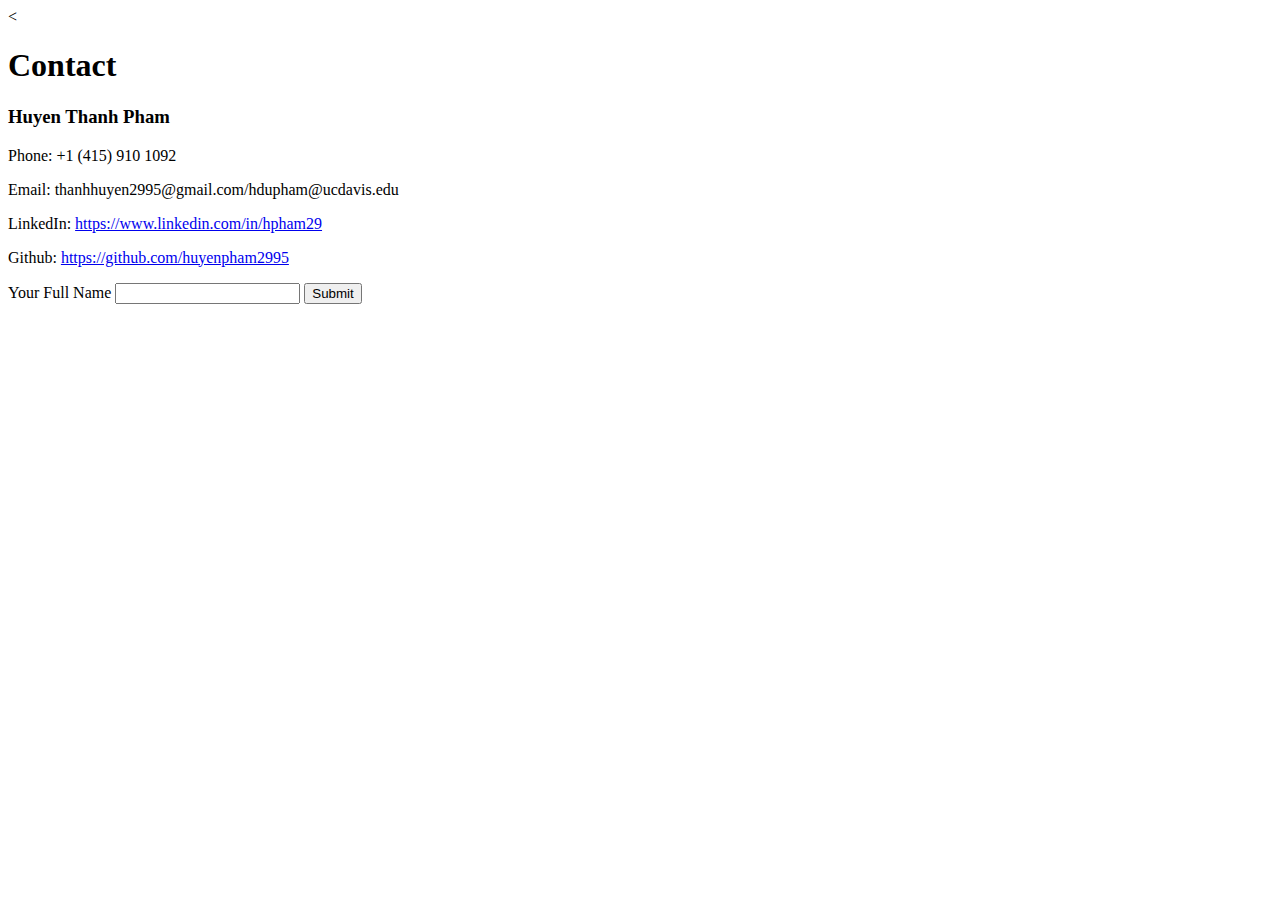
==== contact.html @ 59b6d738 "updated contact info" ====
<<!DOCTYPE html>
  <html lang="en" dir="ltr">

  <head>
    <meta charset="utf-8">
    <title></title>
  </head>

  <body>
    <h1> Contact </h1>
    <p>
      <h3> Huyen Thanh Pham </h3>
    </p>

    <p> Phone: +1 (415) 910 1092 </p>
    <p> Email: thanhhuyen2995@gmail.com/hdupham@ucdavis.edu</p>
    <p> LinkedIn: <a href="https://www.linkedin.com/in/hpham29">
        https://www.linkedin.com/in/hpham29</a></p>
    <p> Github: <a href="https://github.com/huyenpham2995">
        https://github.com/huyenpham2995
      </a></p>

    <form class="" action="index.html" method="post">
      <label> Your Full Name</label>
      <input type="text" name="" value="" />
      <input type="submit" name=""/>
    </form>
  </body>

  </html>
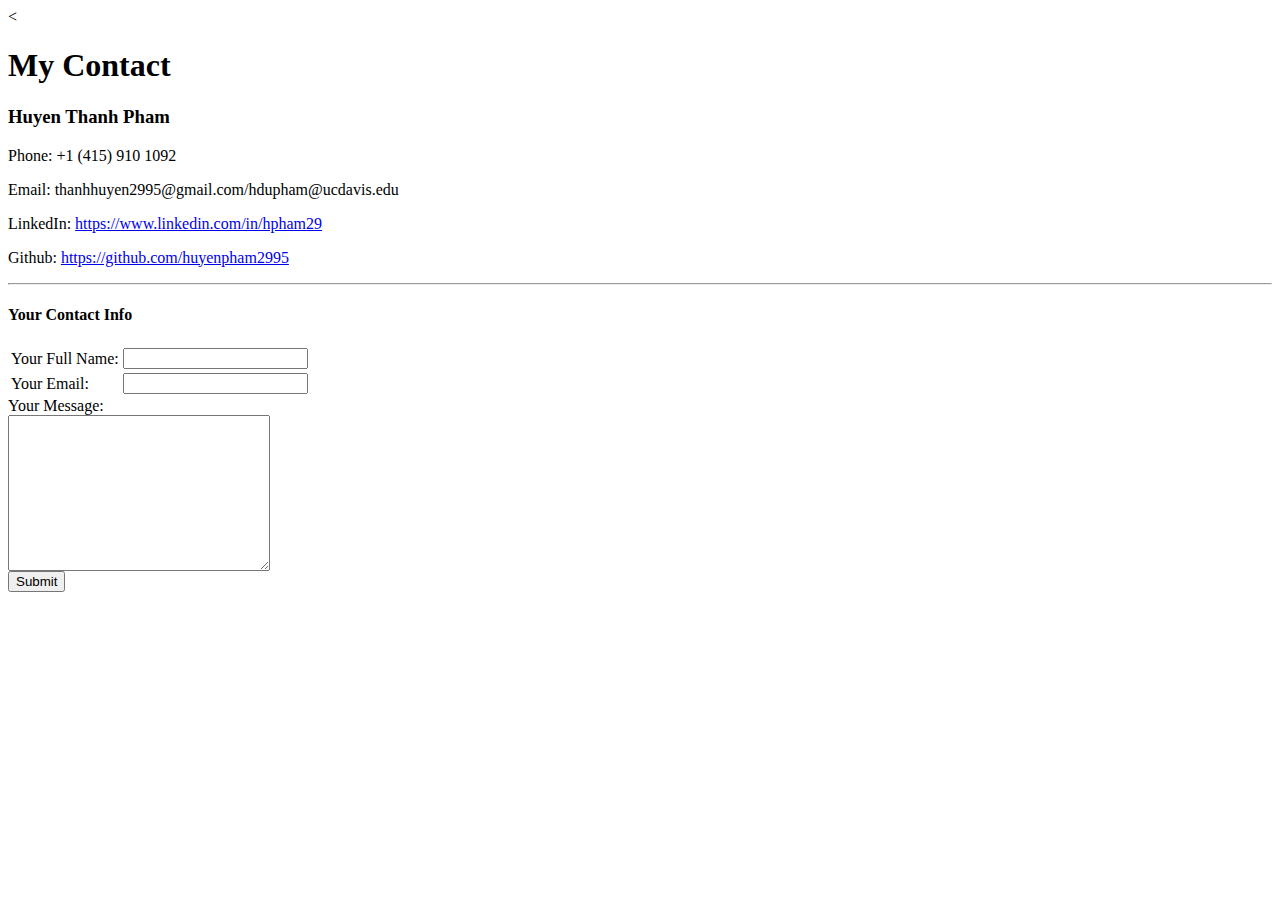
==== commit cd0c2fd9: "added user info form" ====
--- a/contact.html
+++ b/contact.html
@@ -7,7 +7,7 @@
   </head>
 
   <body>
-    <h1> Contact </h1>
+    <h1> My Contact </h1>
     <p>
       <h3> Huyen Thanh Pham </h3>
     </p>
@@ -19,12 +19,30 @@
     <p> Github: <a href="https://github.com/huyenpham2995">
         https://github.com/huyenpham2995
       </a></p>
+<hr />
+<h4> Your Contact Info </h4>
+    <!--When user hit submit, mail/Gmail (depends on browser will pop up
+ and the content of the email will contain their full name, email address
+and message -->
+    <form class="" action="mailto:thanhhuyen2995@gmail.com" method="post">
+      <table>
+        <tr>
+          <td> <label> Your Full Name: </label> </td>
+          <!--In the email it will appear Your Name=input user just typed in -->
+          <td> <input type="text" name="Your Name" value="" /> </td>
+        </tr>
+        <tr>
+          <td> <label> Your Email: </label> </td>
+          <td> <input type="email" name="" id=""> </td>
+        </tr>
+      </table>
+      <label> Your Message: </label> <br />
+      <!--Create a box for user to enter text i.e leave message -->
+      <textarea name="" id="" cols="30" rows="10"></textarea> <br />
+      <!--Create a submit button for user to submit their message -->
+      <input type="submit" name="" />
+    </form>
 
-    <form class="" action="index.html" method="post">
-      <label> Your Full Name</label>
-      <input type="text" name="" value="" />
-      <input type="submit" name=""/>
-    </form>
   </body>
 
   </html>
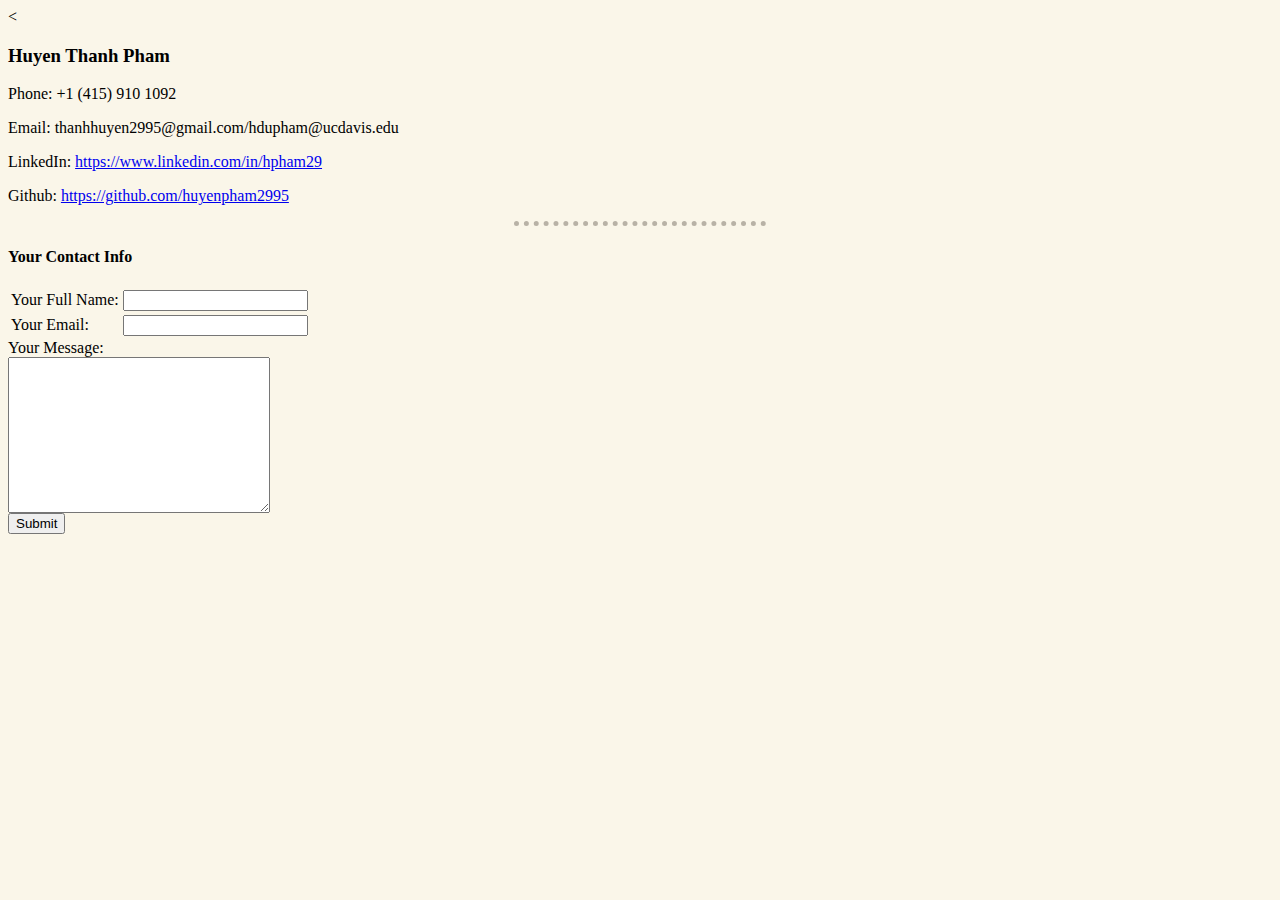
==== commit a804d73c: "Beautify using CSS" ====
--- a/contact.html
+++ b/contact.html
@@ -3,11 +3,11 @@
 
   <head>
     <meta charset="utf-8">
-    <title></title>
+    <title> My Contact </title>
+    <link rel="stylesheet" href="css/styles.css">
   </head>
 
   <body>
-    <h1> My Contact </h1>
     <p>
       <h3> Huyen Thanh Pham </h3>
     </p>
--- a/css/styles.css
+++ b/css/styles.css
@@ -0,0 +1,15 @@
+body {
+  background-color: #faf6e9;
+}
+
+hr {
+  border-style: none;
+border-top-style: dotted;
+border-color: #b8b2a6;
+border-width: 5px;
+width: 20%
+}
+
+h1 {
+color: #494949;
+}
